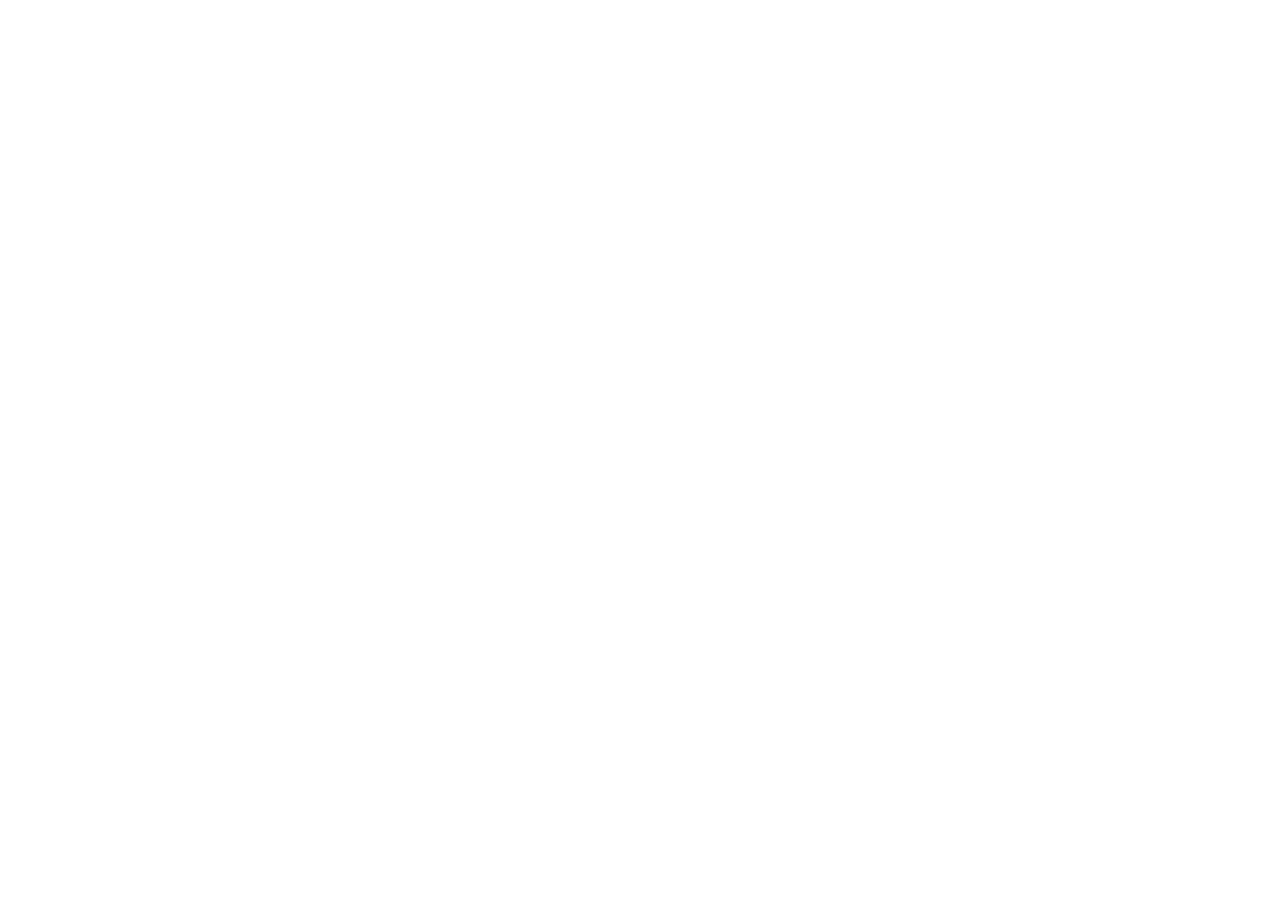
==== index.html @ 1b3ea4ac "HTML & CSS files added" ====
<!DOCTYPE html>
<html>
    <head>
        <meta charset="utf-8">
        <meta http-equiv="X-UA-Compatible">
        <title>Keras Digit Recognizer</title>
        <link rel="stylesheet" href="index.css">
    </head>
    <body>
        
    </body>
</html>
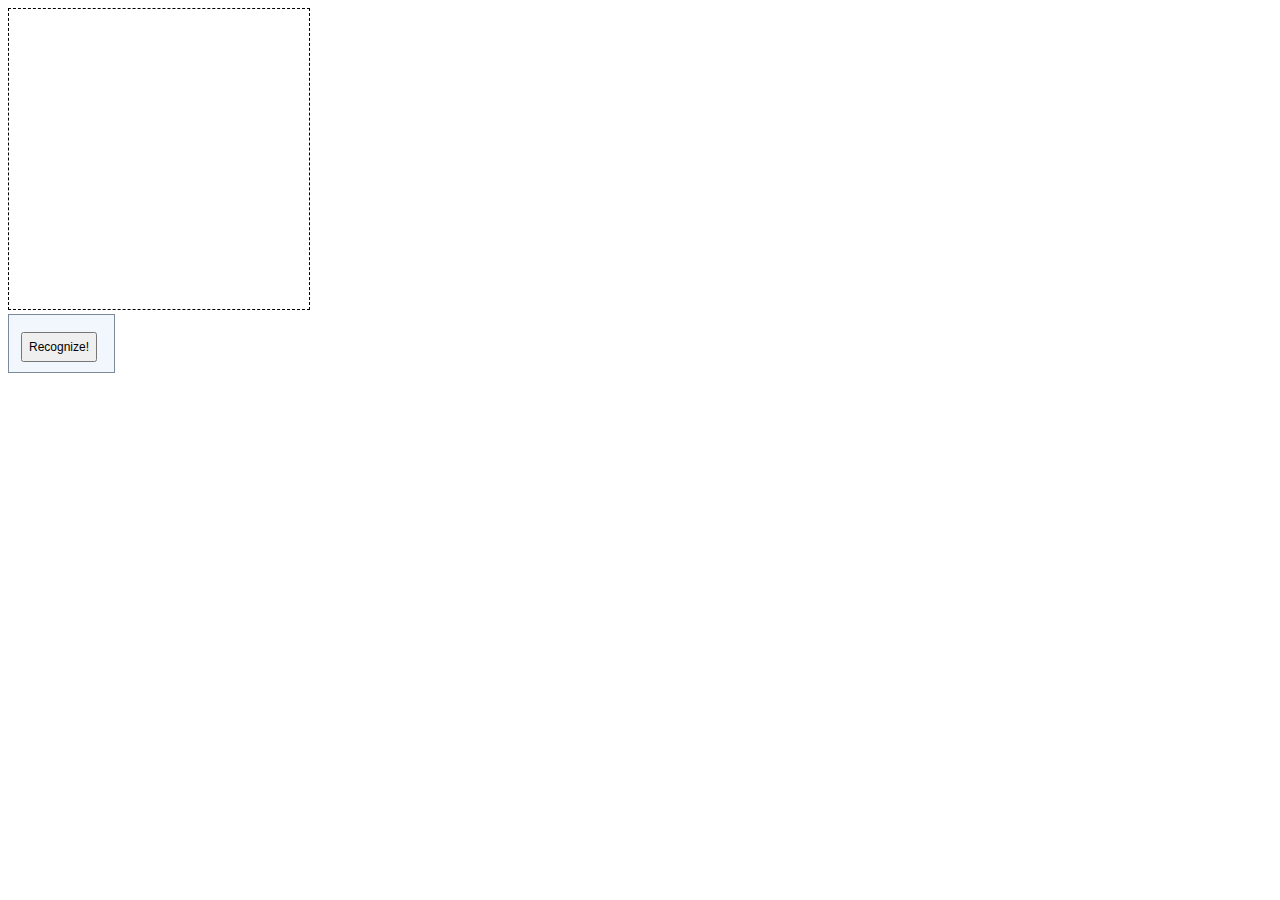
==== commit 84840483: "Some changes in structure, HTML5 Canvas and JS added" ====
--- a/index.html
+++ b/index.html
@@ -5,8 +5,14 @@
         <meta http-equiv="X-UA-Compatible">
         <title>Keras Digit Recognizer</title>
         <link rel="stylesheet" href="index.css">
+        <script src="index.js"></script>
     </head>
     <body>
-        
+        <div class="CanvasContainer">
+            <canvas id="drawingCanvas" width="300" height="300"></canvas>   
+        </div>
+        <div class="Toolbar">
+            <button onclick="saveCanvas()">Recognize!</button>
+        </div>
     </body>
 </html>--- a/index.css
+++ b/index.css
@@ -0,0 +1,55 @@
+body {
+    background: white;
+}
+
+.Toolbar {
+    float: left;
+    font-family: 'Trebuchet MS'; 
+    font-size: 14px;
+    font-variant: small-caps;
+    text-align: center;
+    background: #F2F7FE;
+    padding: 10px 15px 3px 10px;
+    margin-bottom: 1px;
+    margin-right: 1px;
+    border: 1px solid #7B899B;
+}
+
+.Toolbar button {
+    padding: 6px;
+    margin: 7px 2px;
+    font-variant: normal;
+    font-size: 12px;
+}
+
+.CanvasContainer {
+    clear: both;
+}
+
+canvas {
+    border: 1px dashed black;
+}
+
+img {
+    padding: 2px;
+    border: 2px solid #F2F7FE;
+}
+
+img:hover {
+    border: 2px groove #E4F0FE;
+    background: white;
+}
+
+
+img.Selected {
+    border: 2px groove #E4F0FE;
+}
+
+#savedCopyContainer {
+    display: none;
+}
+
+#savedCopyContainer img {
+    width: 250px;
+    height: 150px;
+}